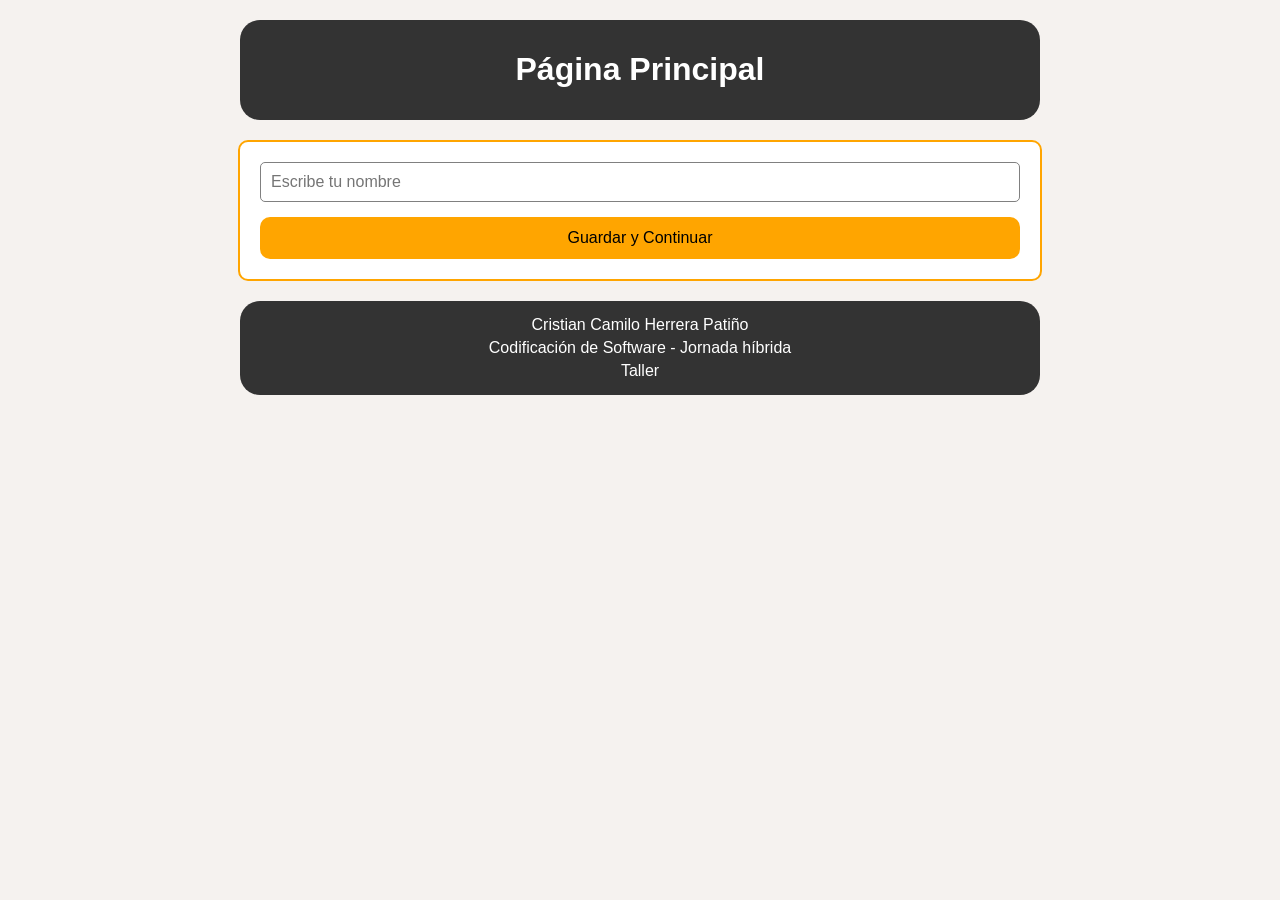
==== index.html @ 68ce006d "Rename pagina1.html to index.html" ====
<!DOCTYPE html>
<html lang="en">
<head>
    <meta charset="UTF-8">
    <meta name="viewport" content="width=device-width, initial-scale=1.0">
    <title>Pagina1</title>
    <script src="pagina1.js" defer></script>
    <link rel="stylesheet" href="pagina1.css">
</head>
<body>
       <header>
        <h1>Página Principal</h1>
    </header>

    <div class="contenedor">
        <input type="text" id="nombre" placeholder="Escribe tu nombre">
        <button id="btn-guardar">Guardar y Continuar</button>
    </div>

    <footer>
        <p>Cristian Camilo Herrera Patiño</p>
        <p>Codificación de Software - Jornada híbrida</p>
        <p>Taller</p>
    </footer>

</body>
</html>
---- pagina1.css ----
body {
  margin: 0;
  background-color: rgb(245, 242, 239);
  font-family: Arial, Helvetica, sans-serif;
  text-align: center;
}

header {
  max-width: 760px;
  margin: 20px auto 0;
  background-color: #333;
  color: white;
  padding: 10px 20px;
  text-align: center;
  border-radius: 20px;
}

.contenedor {
  max-width: 760px;
  margin: 20px auto;
  padding: 20px;
  background-color: white;
  border: 2px solid orange;
  border-radius: 10px;
  display: flex;
  flex-direction: column;
  gap: 15px;
}

input {
  padding: 10px;
  border: 1px solid gray;
  border-radius: 5px;
  font-size: 16px;
}

button {
  padding: 12px;
  border: none;
  border-radius: 10px;
  background-color: orange;
  font-size: 16px;
  cursor: pointer;
}

button:hover {
  background-color: darkorange;
}

footer {
  max-width: 760px;
  margin: 0 auto 20px;
  background-color: #333;
  color: white;
  padding: 10px 20px;
  text-align: center;
  border-radius: 20px;
}

footer p {
  margin: 5px 0;
}
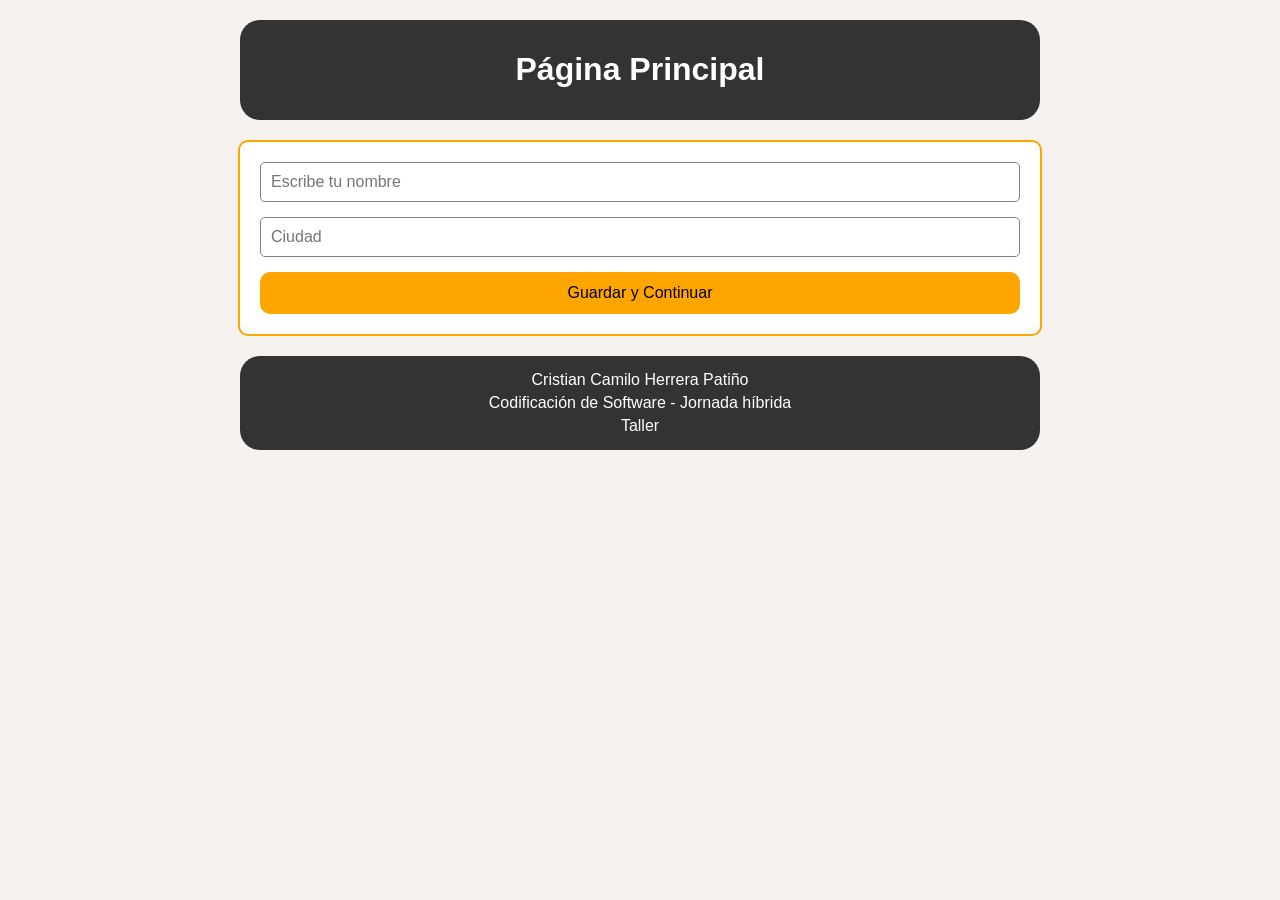
==== commit 6a25a5ea: "Add city input field to index.html Added a new input field for 'ciudad' to the form." ====
--- a/index.html
+++ b/index.html
@@ -14,6 +14,7 @@
 
     <div class="contenedor">
         <input type="text" id="nombre" placeholder="Escribe tu nombre">
+        <input type="text" id="ciudad" placeholder="Ciudad">
         <button id="btn-guardar">Guardar y Continuar</button>
     </div>
 
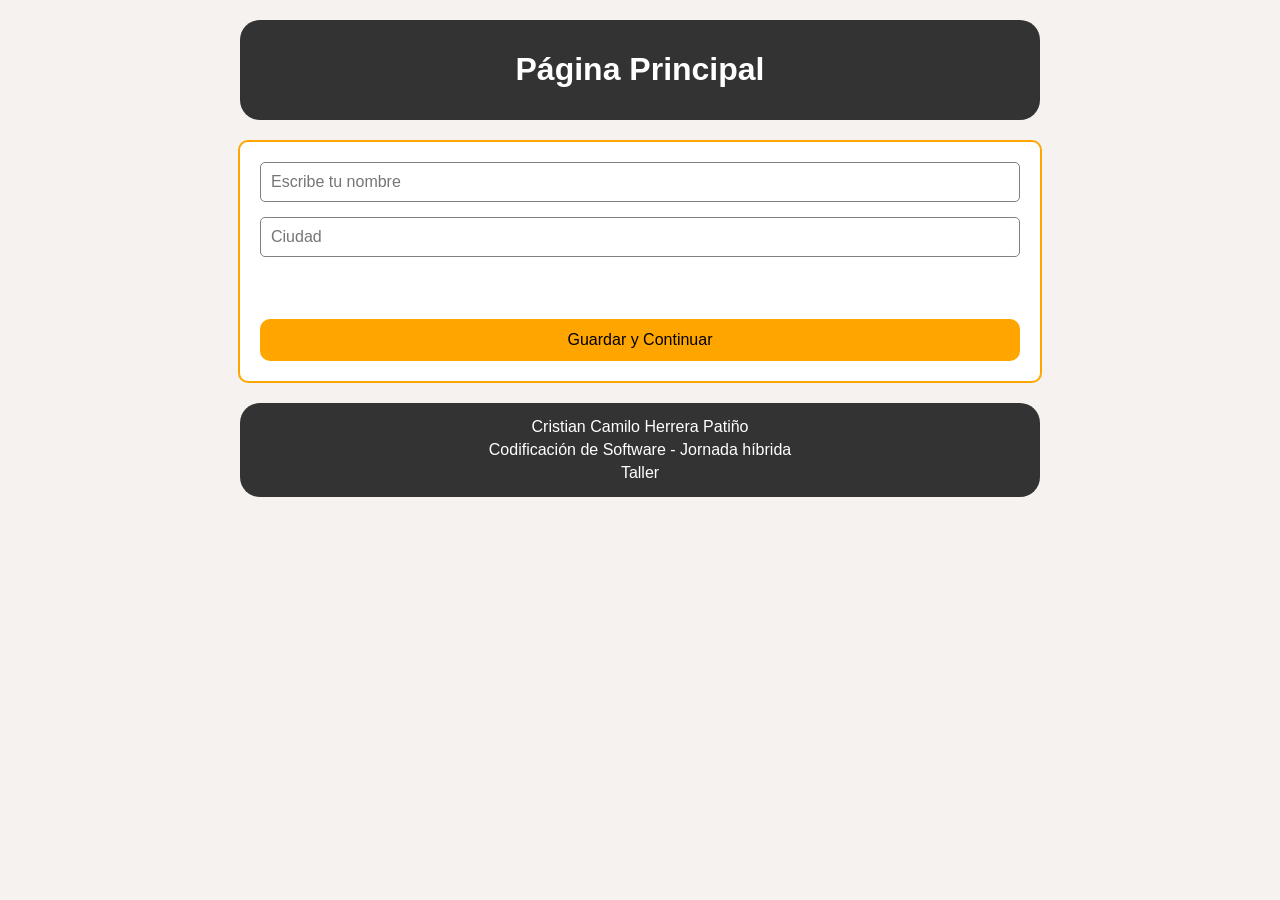
==== commit 1ceb73c2: "Add message paragraph to index.html Added a paragraph element for displaying messages." ====
--- a/index.html
+++ b/index.html
@@ -15,6 +15,7 @@
     <div class="contenedor">
         <input type="text" id="nombre" placeholder="Escribe tu nombre">
         <input type="text" id="ciudad" placeholder="Ciudad">
+        <p id="mensaje"></p>    
         <button id="btn-guardar">Guardar y Continuar</button>
     </div>
 
--- a/pagina1.css
+++ b/pagina1.css
@@ -59,4 +59,11 @@
 
 footer p {
   margin: 5px 0;
-}+}
+
+css
+#mensaje {
+  margin: 0;
+  color: red;
+  font-weight: bold;
+}
